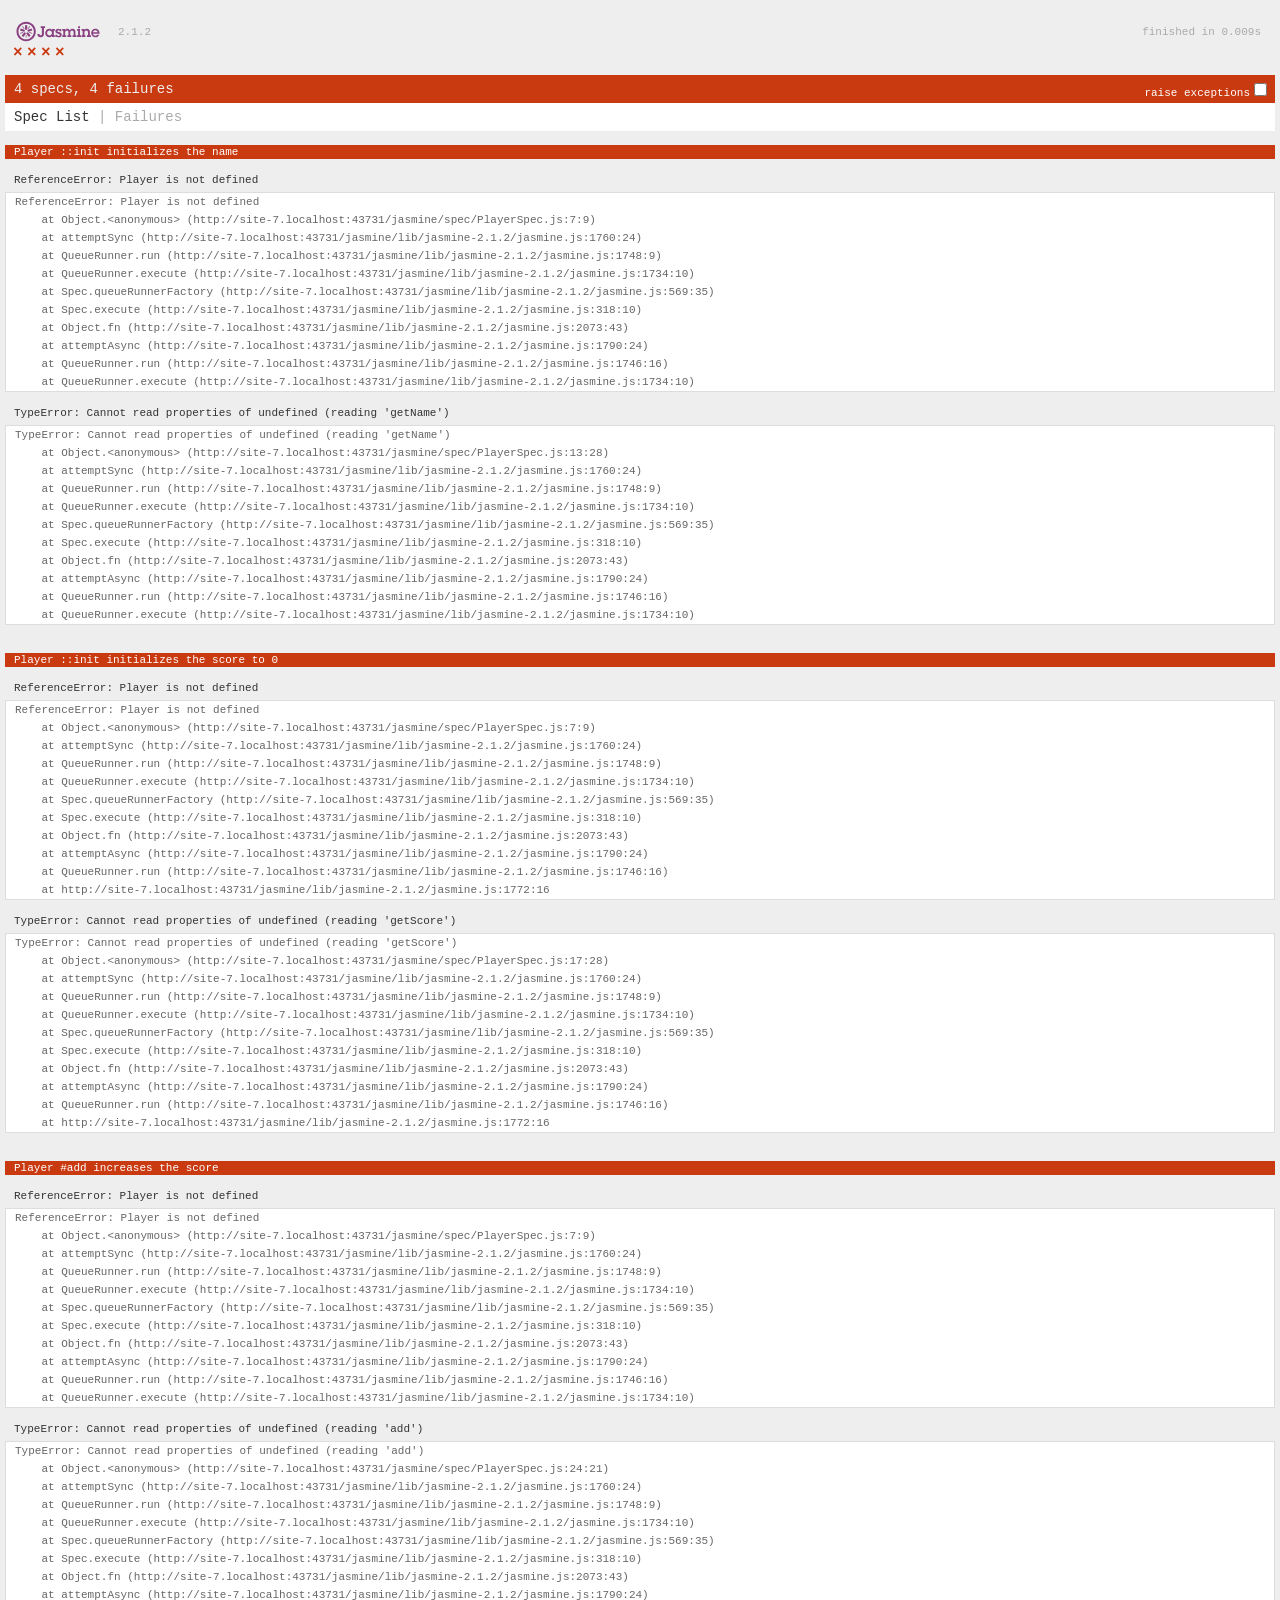
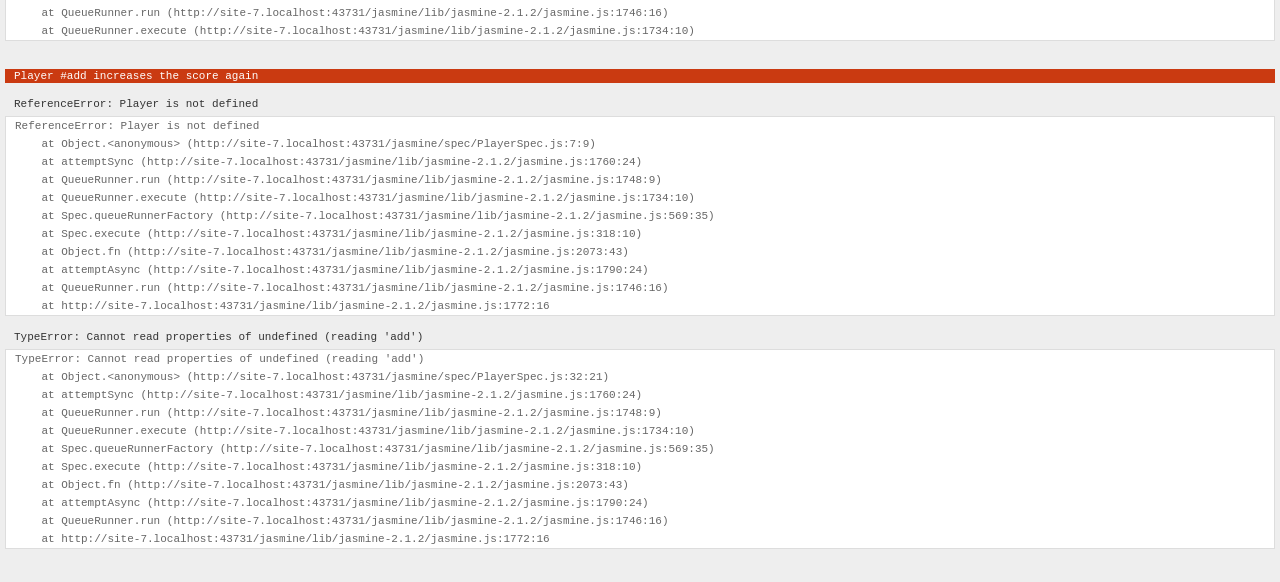
==== jasmine/SpecRunner.html @ 6700015a "uploaded starter code" ====
<!DOCTYPE html>
<html>
<head>
  <meta charset="utf-8">
  <title>Jasmine Spec Runner v2.1.2</title>

  <link rel="shortcut icon" type="image/png" href="lib/jasmine-2.1.2/jasmine_favicon.png">
  <link rel="stylesheet" href="lib/jasmine-2.1.2/jasmine.css">

  <script src="lib/jasmine-2.1.2/jasmine.js"></script>
  <script src="lib/jasmine-2.1.2/jasmine-html.js"></script>
  <script src="lib/jasmine-2.1.2/boot.js"></script>

  <!-- include source files here... -->
  <script src="../javascript/Player.js"></script>
  <script src="../javascript/PigGame/PigGame.model.js"></script>

  <!-- include spec files here... -->
  <script src="spec/SpecHelper.js"></script>
  <script src="spec/PlayerSpec.js"></script>

</head>

<body>
</body>
</html>
---- jasmine/lib/jasmine-2.1.2/jasmine.css ----
body { overflow-y: scroll; }

.jasmine_html-reporter { background-color: #eee; padding: 5px; margin: -8px; font-size: 11px; font-family: Monaco, "Lucida Console", monospace; line-height: 14px; color: #333; }
.jasmine_html-reporter a { text-decoration: none; }
.jasmine_html-reporter a:hover { text-decoration: underline; }
.jasmine_html-reporter p, .jasmine_html-reporter h1, .jasmine_html-reporter h2, .jasmine_html-reporter h3, .jasmine_html-reporter h4, .jasmine_html-reporter h5, .jasmine_html-reporter h6 { margin: 0; line-height: 14px; }
.jasmine_html-reporter .banner, .jasmine_html-reporter .symbol-summary, .jasmine_html-reporter .summary, .jasmine_html-reporter .result-message, .jasmine_html-reporter .spec .description, .jasmine_html-reporter .spec-detail .description, .jasmine_html-reporter .alert .bar, .jasmine_html-reporter .stack-trace { padding-left: 9px; padding-right: 9px; }
.jasmine_html-reporter .banner { position: relative; }
.jasmine_html-reporter .banner .title { background: url('[data-uri]') no-repeat; background: url('[data-uri]') no-repeat, none; -moz-background-size: 100%; -o-background-size: 100%; -webkit-background-size: 100%; background-size: 100%; display: block; float: left; width: 90px; height: 25px; }
.jasmine_html-reporter .banner .version { margin-left: 14px; position: relative; top: 6px; }
.jasmine_html-reporter .banner .duration { position: absolute; right: 14px; top: 6px; }
.jasmine_html-reporter #jasmine_content { position: fixed; right: 100%; }
.jasmine_html-reporter .version { color: #aaa; }
.jasmine_html-reporter .banner { margin-top: 14px; }
.jasmine_html-reporter .duration { color: #aaa; float: right; }
.jasmine_html-reporter .symbol-summary { overflow: hidden; *zoom: 1; margin: 14px 0; }
.jasmine_html-reporter .symbol-summary li { display: inline-block; height: 8px; width: 14px; font-size: 16px; }
.jasmine_html-reporter .symbol-summary li.passed { font-size: 14px; }
.jasmine_html-reporter .symbol-summary li.passed:before { color: #007069; content: "\02022"; }
.jasmine_html-reporter .symbol-summary li.failed { line-height: 9px; }
.jasmine_html-reporter .symbol-summary li.failed:before { color: #ca3a11; content: "\d7"; font-weight: bold; margin-left: -1px; }
.jasmine_html-reporter .symbol-summary li.disabled { font-size: 14px; }
.jasmine_html-reporter .symbol-summary li.disabled:before { color: #bababa; content: "\02022"; }
.jasmine_html-reporter .symbol-summary li.pending { line-height: 17px; }
.jasmine_html-reporter .symbol-summary li.pending:before { color: #ba9d37; content: "*"; }
.jasmine_html-reporter .symbol-summary li.empty { font-size: 14px; }
.jasmine_html-reporter .symbol-summary li.empty:before { color: #ba9d37; content: "\02022"; }
.jasmine_html-reporter .exceptions { color: #fff; float: right; margin-top: 5px; margin-right: 5px; }
.jasmine_html-reporter .bar { line-height: 28px; font-size: 14px; display: block; color: #eee; }
.jasmine_html-reporter .bar.failed { background-color: #ca3a11; }
.jasmine_html-reporter .bar.passed { background-color: #007069; }
.jasmine_html-reporter .bar.skipped { background-color: #bababa; }
.jasmine_html-reporter .bar.errored { background-color: #ca3a11; }
.jasmine_html-reporter .bar.menu { background-color: #fff; color: #aaa; }
.jasmine_html-reporter .bar.menu a { color: #333; }
.jasmine_html-reporter .bar a { color: white; }
.jasmine_html-reporter.spec-list .bar.menu.failure-list, .jasmine_html-reporter.spec-list .results .failures { display: none; }
.jasmine_html-reporter.failure-list .bar.menu.spec-list, .jasmine_html-reporter.failure-list .summary { display: none; }
.jasmine_html-reporter .running-alert { background-color: #666; }
.jasmine_html-reporter .results { margin-top: 14px; }
.jasmine_html-reporter.showDetails .summaryMenuItem { font-weight: normal; text-decoration: inherit; }
.jasmine_html-reporter.showDetails .summaryMenuItem:hover { text-decoration: underline; }
.jasmine_html-reporter.showDetails .detailsMenuItem { font-weight: bold; text-decoration: underline; }
.jasmine_html-reporter.showDetails .summary { display: none; }
.jasmine_html-reporter.showDetails #details { display: block; }
.jasmine_html-reporter .summaryMenuItem { font-weight: bold; text-decoration: underline; }
.jasmine_html-reporter .summary { margin-top: 14px; }
.jasmine_html-reporter .summary ul { list-style-type: none; margin-left: 14px; padding-top: 0; padding-left: 0; }
.jasmine_html-reporter .summary ul.suite { margin-top: 7px; margin-bottom: 7px; }
.jasmine_html-reporter .summary li.passed a { color: #007069; }
.jasmine_html-reporter .summary li.failed a { color: #ca3a11; }
.jasmine_html-reporter .summary li.empty a { color: #ba9d37; }
.jasmine_html-reporter .summary li.pending a { color: #ba9d37; }
.jasmine_html-reporter .description + .suite { margin-top: 0; }
.jasmine_html-reporter .suite { margin-top: 14px; }
.jasmine_html-reporter .suite a { color: #333; }
.jasmine_html-reporter .failures .spec-detail { margin-bottom: 28px; }
.jasmine_html-reporter .failures .spec-detail .description { background-color: #ca3a11; }
.jasmine_html-reporter .failures .spec-detail .description a { color: white; }
.jasmine_html-reporter .result-message { padding-top: 14px; color: #333; white-space: pre; }
.jasmine_html-reporter .result-message span.result { display: block; }
.jasmine_html-reporter .stack-trace { margin: 5px 0 0 0; max-height: 224px; overflow: auto; line-height: 18px; color: #666; border: 1px solid #ddd; background: white; white-space: pre; }
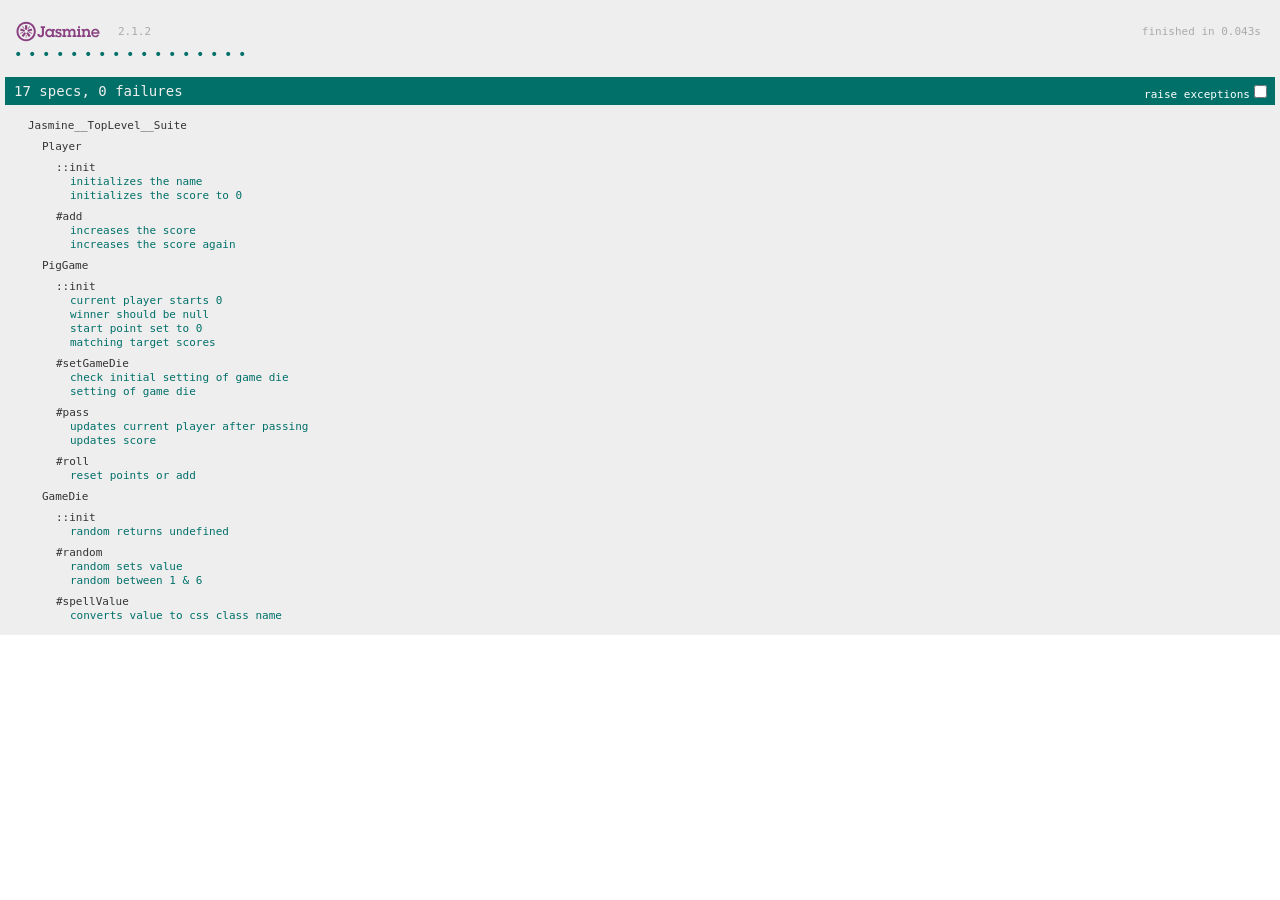
==== commit b41315e2: "added test cases" ====
--- a/jasmine/SpecRunner.html
+++ b/jasmine/SpecRunner.html
@@ -1,23 +1,26 @@
 <!DOCTYPE html>
 <html>
 <head>
-  <meta charset="utf-8">
-  <title>Jasmine Spec Runner v2.1.2</title>
+    <meta charset="utf-8">
+    <title>Jasmine Spec Runner v2.1.2</title>
 
-  <link rel="shortcut icon" type="image/png" href="lib/jasmine-2.1.2/jasmine_favicon.png">
-  <link rel="stylesheet" href="lib/jasmine-2.1.2/jasmine.css">
+    <link rel="shortcut icon" type="image/png" href="lib/jasmine-2.1.2/jasmine_favicon.png">
+    <link rel="stylesheet" href="lib/jasmine-2.1.2/jasmine.css">
 
-  <script src="lib/jasmine-2.1.2/jasmine.js"></script>
-  <script src="lib/jasmine-2.1.2/jasmine-html.js"></script>
-  <script src="lib/jasmine-2.1.2/boot.js"></script>
+    <script src="lib/jasmine-2.1.2/jasmine.js"></script>
+    <script src="lib/jasmine-2.1.2/jasmine-html.js"></script>
+    <script src="lib/jasmine-2.1.2/boot.js"></script>
 
-  <!-- include source files here... -->
-  <script src="../javascript/Player.js"></script>
-  <script src="../javascript/PigGame/PigGame.model.js"></script>
+    <!-- include source files here... -->
+    <script src="../javascript/Player.js"></script>
+    <script src="../javascript/PigGame/PigGame.model.js"></script>
+    <script src="../javascript/GameDie/GameDie.model.js"></script>
 
-  <!-- include spec files here... -->
-  <script src="spec/SpecHelper.js"></script>
-  <script src="spec/PlayerSpec.js"></script>
+    <!-- include spec files here... -->
+    <script src="spec/SpecHelper.js"></script>
+    <script src="spec/PlayerSpec.js"></script>
+    <script src="spec/PigDiceSpec.js"></script>
+    <script src="spec/GameSpec.js"></script>
 
 </head>
 
